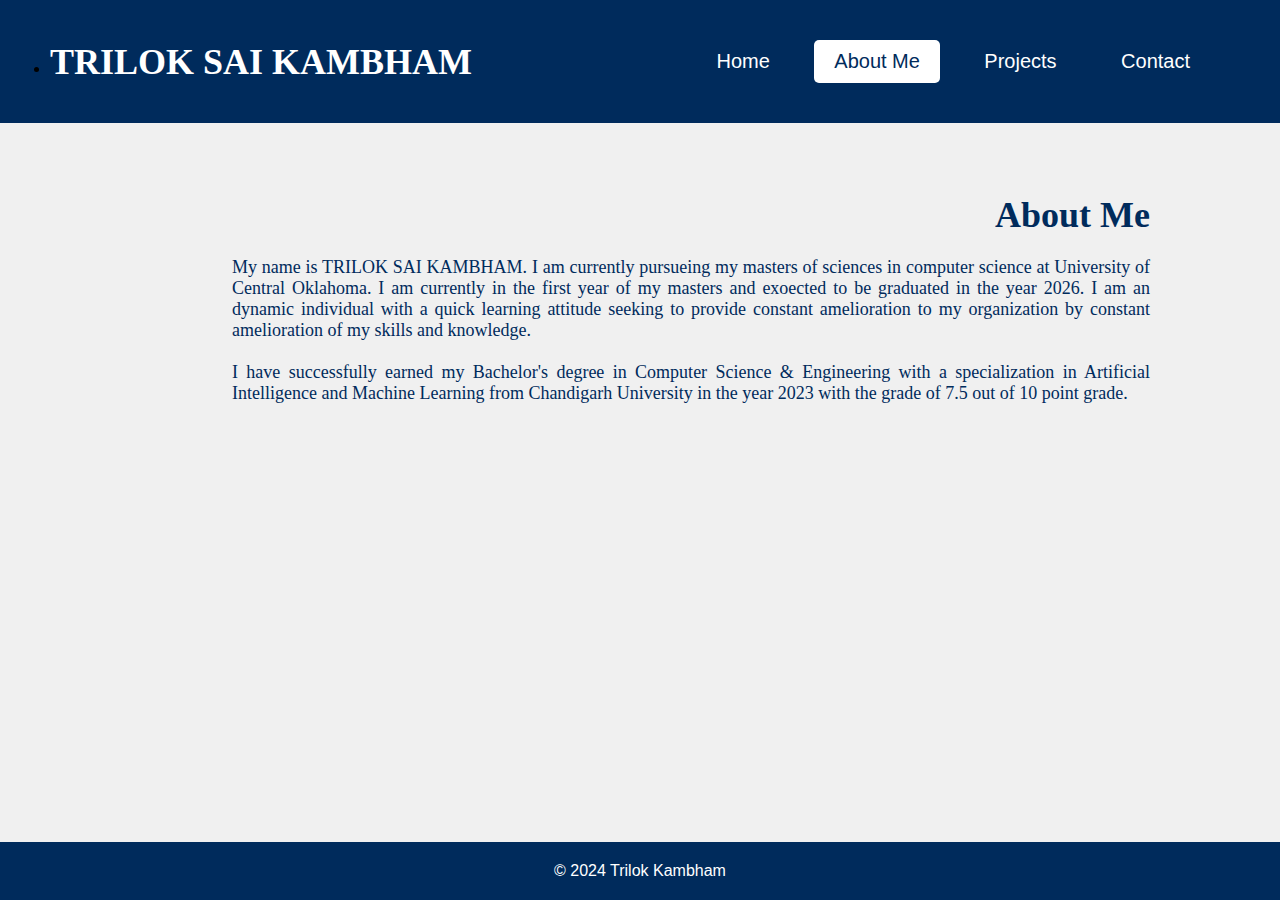
==== about.html @ f3559f95 "init commit" ====
<!DOCTYPE html>
<head>
    <meta charset="UTF=8">
    <title>TRILOK KAMBHAM-About</title>
    <link rel="stylesheet" href="css/style1.css">
    <link rel="stylesheet" href="css/style_about.css">
    
    <script src="js/menubar.js" defer></script>
    <script src="js/about_img.js" defer></script>
</head> 
<body>
    <header>
        <ul class="list left-list">
            <li><h1>TRILOK SAI KAMBHAM</h1></li>
        </ul>
        <ul class="list right-list">
            <li><a>Home</a></li>
            <li><a class="active">About Me</a></li>
            <li><a>Projects</a></li>
            <li><a>Contact</a></li>
        </ul>
    </header>
    <div class="about_display">
        <table class="about_table">
            <tr>
                <td><img id="about_img"></td>
                <td>
                    <h1>About Me</h1>
                    <p><br>My name is TRILOK SAI KAMBHAM. I am currently pursueing my masters of sciences in computer 
                        science at University of Central Oklahoma. I am currently in the first year of my masters and 
                        exoected to be graduated in the year 2026. I am an dynamic individual with a quick learning 
                        attitude seeking to provide constant amelioration to my organization by constant amelioration 
                        of my skills and knowledge.</p>
                    <p><br>I have successfully earned my Bachelor's degree in Computer Science & Engineering with a 
                        specialization in Artificial Intelligence and Machine Learning from Chandigarh University in 
                        the year 2023 with the grade of 7.5 out of 10 point grade.</p>
                </td>
            </tr>
        </table>
    </div>
    <footer>
        <p>&copy; 2024 Trilok Kambham</p>
    </footer>
</body>   
</html>
---- css/style1.css ----
* {
  margin: 0;
  padding: 0;
  box-sizing: border-box;
}

body {
    font-family: Arial, sans-serif;
    background: #F0F0F0;
    background-size: cover;
}

header{
    background-color: #002B5C;
    padding: 40px 50px; /* Reduced padding for a more compact header */
    position: fixed;
    top: 0;
    left: 0;
    width: 100%;
    display: flex;
    justify-content: space-between;
    align-items: center;
    z-index: 1000; /* Ensure the header appears above other content */
}

.right-list li {
    display: inline-block;
    margin-right: 20px;
}

.right-list li a{
    text-decoration: none; /* Remove underline */
    font-size: 20px;
    font-family: 'Roboto', sans-serif;
    display: inline-block; /* Display list items horizontally */
    color: #FFFFFF;
    padding: 10px 20px; /* Increased padding for better clickability */
}

.right-list li a.active {
    background-color: #ffffff;
    color: #002B5C; /* Change text color for active state */
    border-radius: 5px;
}

.right-list li a:hover{
    background-color: #ffffff;
    color: #002B5C;
    transition: 0.3s ease;
    border-radius: 5px;
    cursor: pointer;
} 

.left-list li h1 {
    color: #FFFFFF;
    font-size: 36px; /* Reduced font size for better hierarchy */
    margin: 0;
    font-family: 'Times New Roman', Times, serif;
    cursor: pointer;
}

.display {
    display: flex;
    flex-wrap: wrap; /* Allow items to wrap on smaller screens */
    justify-content: space-around; /* Improved spacing for child elements */
    margin-top: 180px; /* Increased margin for better separation from header */
}

.display div {
    flex-basis: calc(33.3333% - 40px); /* Improved responsiveness for child elements */
    margin-bottom: 40px; /* Increased bottom margin for better spacing */
}

.display_1 p {
    font-family: Garamond, serif;
    padding: 50px;
    font-size: 80px;
    color: #002B5C;
}

.display_2 img{
    align-items: right;
    border-radius: 5px;
    background-color: transparent;
}

.display_3{
    color: #002B5C;
    padding: 30px;
}

.display_3 ul{
    list-style-type: none; /* Remove default list styles */
    padding: 50px; /* Add some padding */
    text-align: center;
}

.display_3 li{
    font-size: 100px;
    margin-top: 20px;
}

.display_3 li:nth-child(1){
    background-color: red;
    text-align: left;
    font-family: Garamond, serif;
}

.display_3 li:nth-child(2){
    background-color: orange;
    text-align: center;
    font-family: Garamond, serif;
}

.display_3 li:nth-child(3){
    background-color: lightblue;
    text-align: right;
    font-family: Garamond, serif;
    margin-bottom: 300px;
}

footer {
    background-color: #002B5C;
    color: #FFFFFF;
    text-align: center;
    padding: 20px;
    position: fixed;
    bottom: 0;
    left: 0;
    width: 100%;
}
---- css/style_about.css ----
.about_display {
    flex-grow: 1;
    height: 100%;
    display: flex;
    align-items: center;
    justify-content: center;
}

.about_table{
    margin-top: 15%;
    margin-left: 10%; /* Add left margin */
    margin-right: 10%; /* Add right margin */
    color: #000000;
    text-align: center; 
}

.about_table tr{
    display: flex;
    align-items: center;
    justify-content: center;
}

.about_table tr td:nth-child(1) {
    margin-right: 5%; /* Adjusted margin for better spacing */
}

.about_table tr td:nth-child(2) {
    margin-left: 5%; /* Adjusted margin for better spacing */
}

.about_table tr td img{
    background-color: transparent;
}

.about_table tr td h1{
    font-size: 36px;
    color: #002B5C;
    font-family: 'Times New Roman', Times, serif;
    text-align: right;
}

.about_table tr td p{
    font-size: 18px; /* Reduced font size for better readability */
    text-align: justify;
    color: #002B5C;
    font-family: Garamond, serif;
}
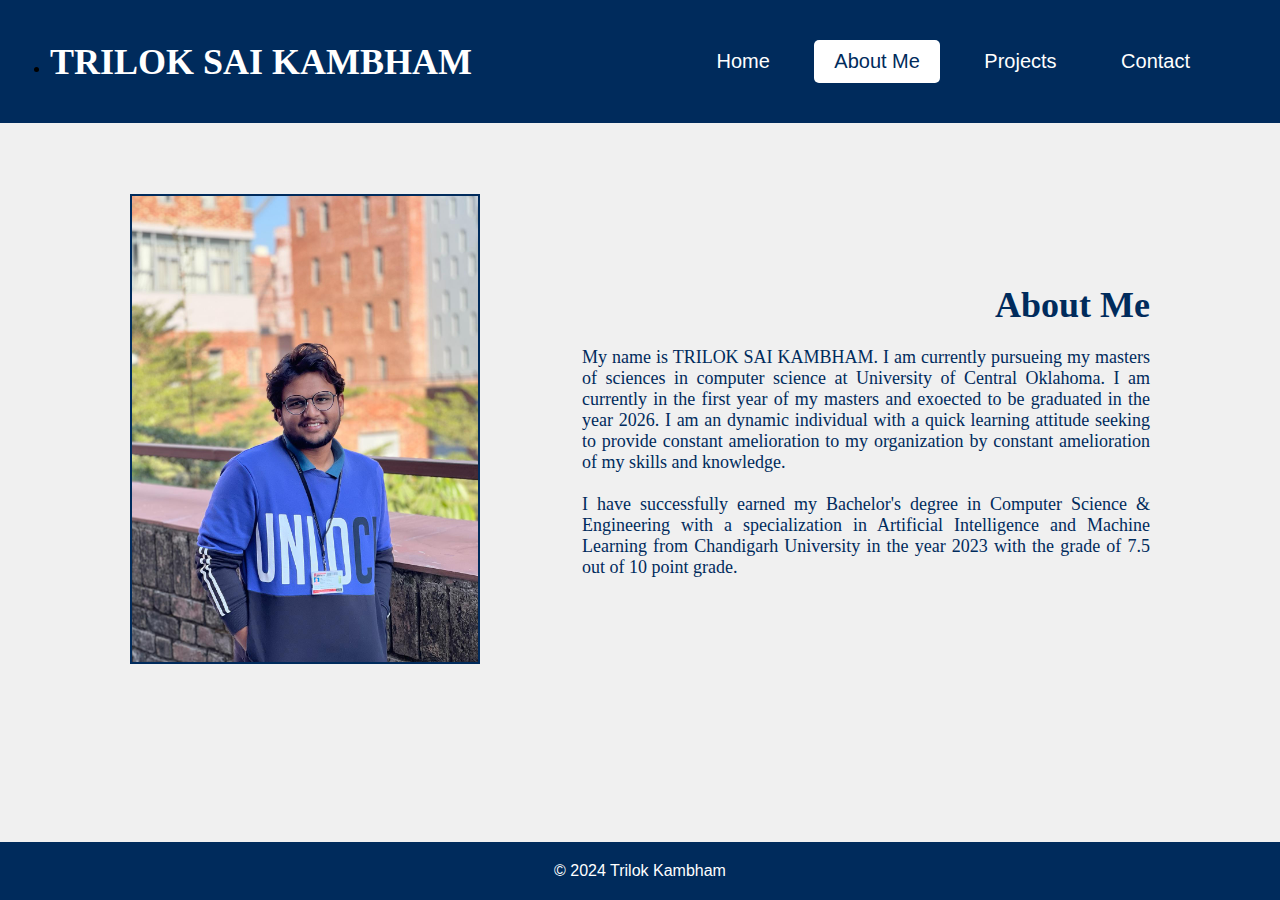
==== commit 16fb4454: "again commit" ====
--- a/about.html
+++ b/about.html
@@ -5,8 +5,8 @@
     <link rel="stylesheet" href="css/style1.css">
     <link rel="stylesheet" href="css/style_about.css">
     
-    <script src="js/menubar.js" defer></script>
-    <script src="js/about_img.js" defer></script>
+    <script src="menubar.js" defer></script>
+    <script src="about_img.js" defer></script>
 </head> 
 <body>
     <header>
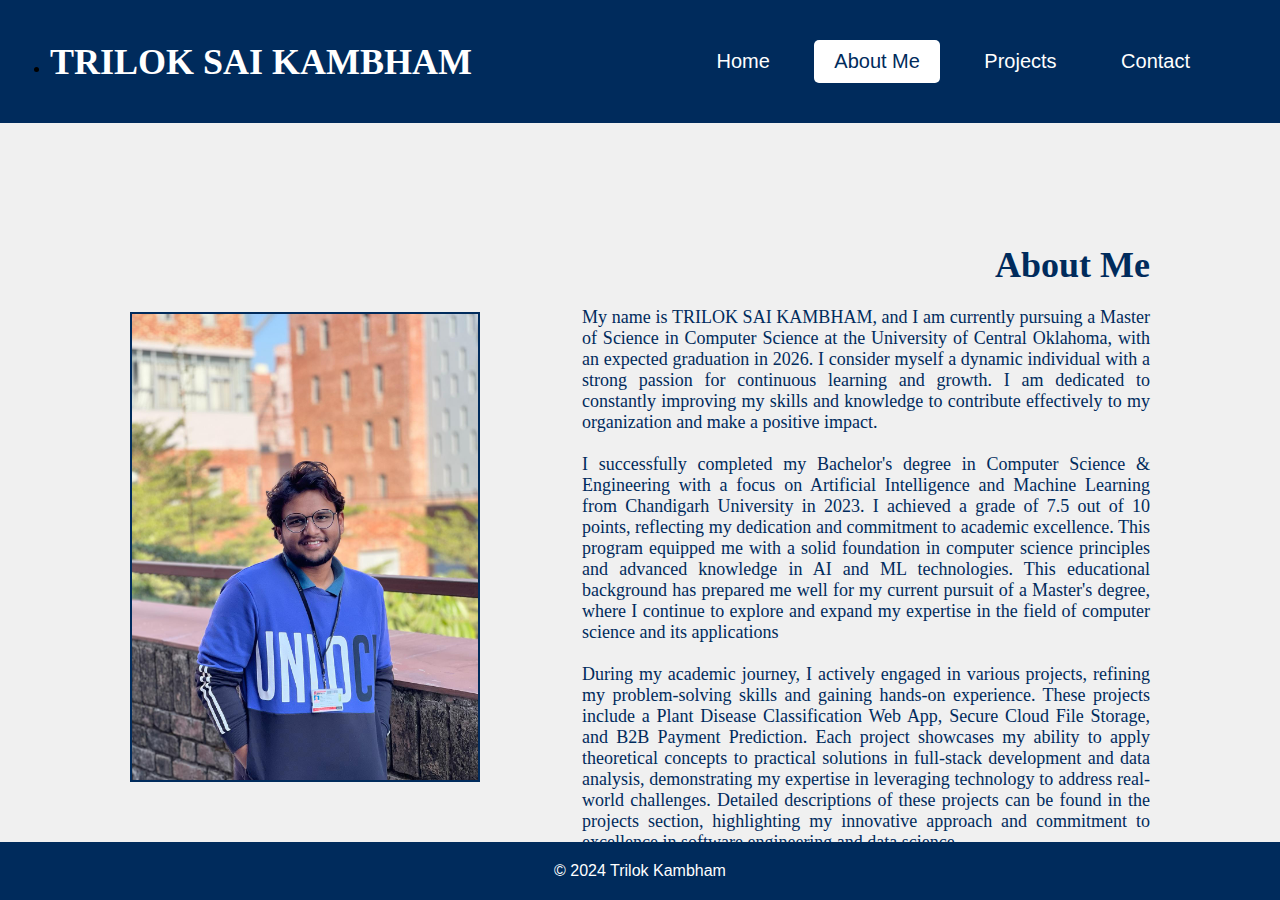
==== commit a6141db4: "update 1.1" ====
--- a/about.html
+++ b/about.html
@@ -14,10 +14,10 @@
             <li><h1>TRILOK SAI KAMBHAM</h1></li>
         </ul>
         <ul class="list right-list">
-            <li><a>Home</a></li>
-            <li><a class="active">About Me</a></li>
-            <li><a>Projects</a></li>
-            <li><a>Contact</a></li>
+            <li><a href = 'index.html'>Home</a></li>
+            <li><a href = 'about.html' class="active">About Me</a></li>
+            <li><a href = 'projects.html'>Projects</a></li>
+            <li><a href = 'contact.html'>Contact</a></li>
         </ul>
     </header>
     <div class="about_display">
@@ -26,14 +26,35 @@
                 <td><img id="about_img"></td>
                 <td>
                     <h1>About Me</h1>
-                    <p><br>My name is TRILOK SAI KAMBHAM. I am currently pursueing my masters of sciences in computer 
-                        science at University of Central Oklahoma. I am currently in the first year of my masters and 
-                        exoected to be graduated in the year 2026. I am an dynamic individual with a quick learning 
-                        attitude seeking to provide constant amelioration to my organization by constant amelioration 
-                        of my skills and knowledge.</p>
-                    <p><br>I have successfully earned my Bachelor's degree in Computer Science & Engineering with a 
-                        specialization in Artificial Intelligence and Machine Learning from Chandigarh University in 
-                        the year 2023 with the grade of 7.5 out of 10 point grade.</p>
+                    <p>
+                        <br>My name is TRILOK SAI KAMBHAM, and I am currently pursuing a Master of Science 
+                        in Computer Science at the University of Central Oklahoma, with an expected 
+                        graduation in 2026. I consider myself a dynamic individual with a strong passion 
+                        for continuous learning and growth. I am dedicated to constantly improving my 
+                        skills and knowledge to contribute effectively to my organization and make a 
+                        positive impact.
+                    </p>
+                    <p>
+                        <br>I successfully completed my Bachelor's degree in Computer Science & Engineering 
+                        with a focus on Artificial Intelligence and Machine Learning from Chandigarh 
+                        University in 2023. I achieved a grade of 7.5 out of 10 points, reflecting my 
+                        dedication and commitment to academic excellence. This program equipped me with  
+                        a solid foundation in computer science principles and advanced knowledge in AI and ML
+                        technologies. This educational background has prepared me well for my current pursuit 
+                         of a Master's degree, where I continue to explore and expand my expertise in the 
+                         field of computer science and its applications
+                    </p>
+                    <p>
+                        <br>During my academic journey, I actively engaged in various projects, refining 
+                        my problem-solving skills and gaining hands-on experience. These projects include 
+                        a Plant Disease Classification Web App, Secure Cloud File Storage, and B2B Payment 
+                        Prediction. Each project showcases my ability to apply theoretical concepts to 
+                        practical solutions in full-stack development and data analysis, demonstrating 
+                        my expertise in leveraging technology to address real-world challenges. 
+                        Detailed descriptions of these projects can be found in the projects section, 
+                        highlighting my innovative approach and commitment to excellence in software 
+                        engineering and data science.
+                    </p>
                 </td>
             </tr>
         </table>
--- a/css/style_about.css
+++ b/css/style_about.css
@@ -4,6 +4,7 @@
     display: flex;
     align-items: center;
     justify-content: center;
+    padding-top: 50px; /* Add padding top to create space */
 }
 
 .about_table{
